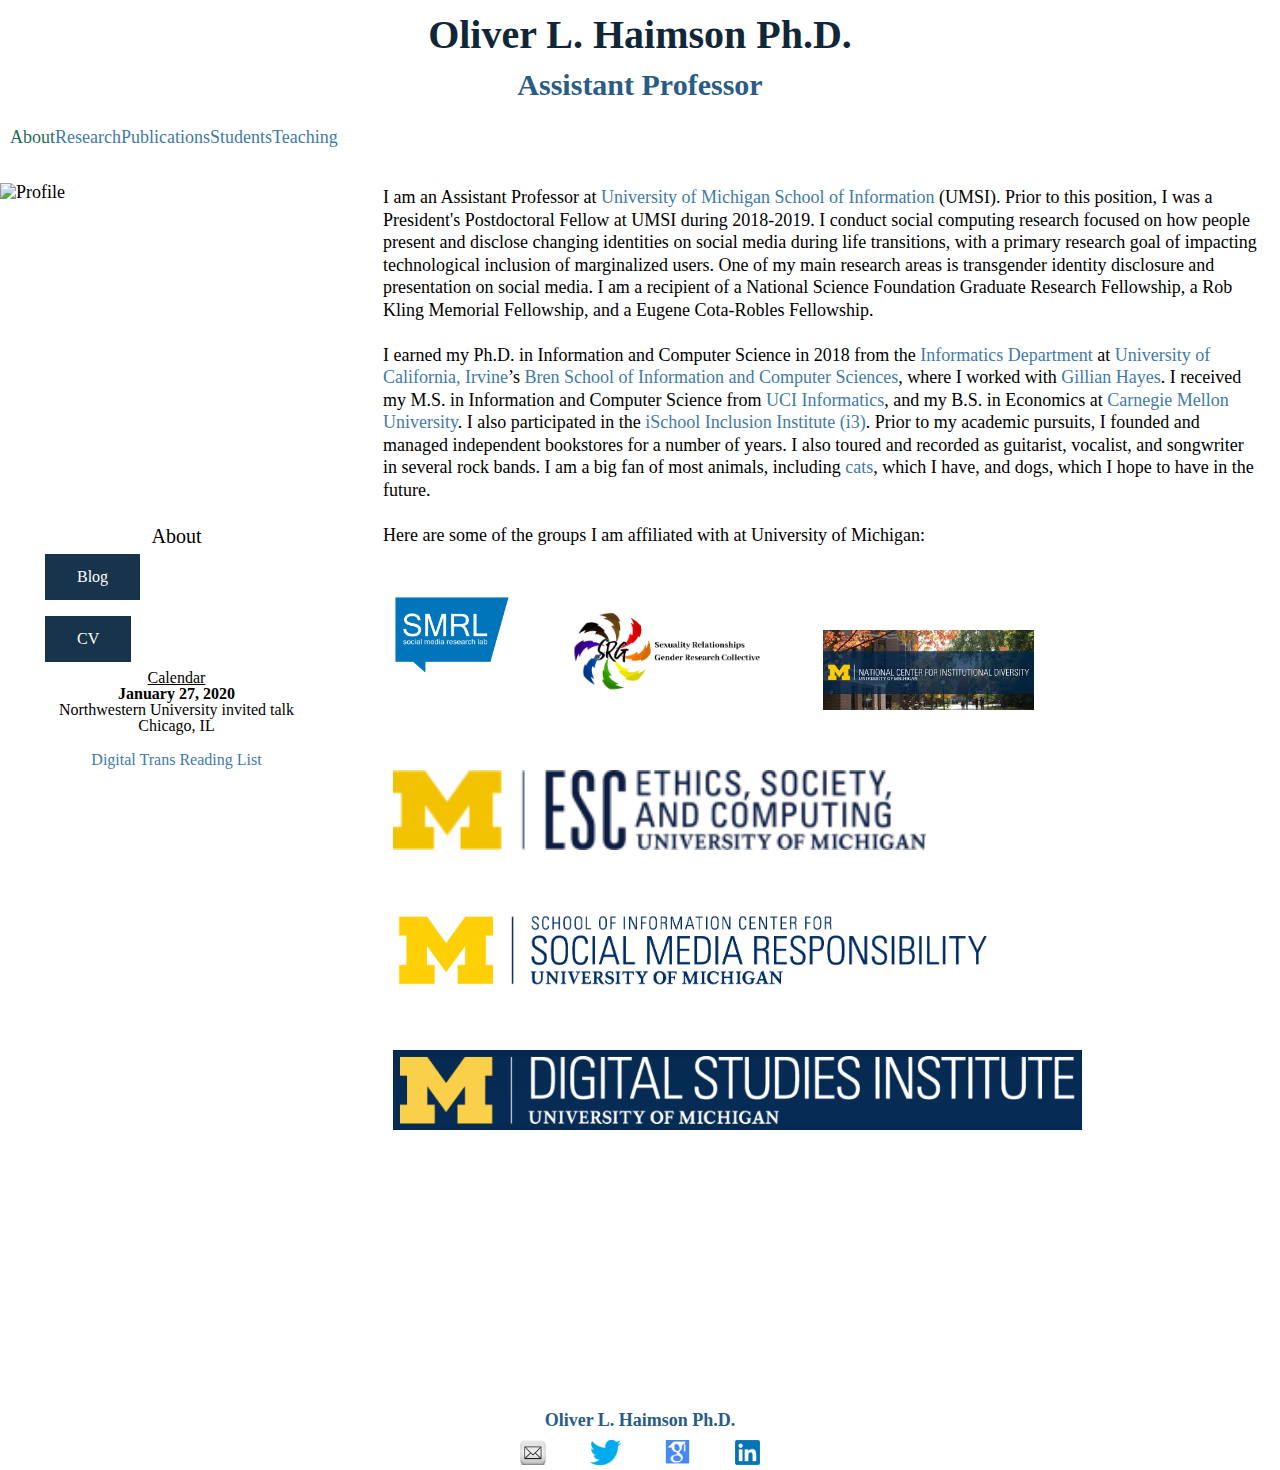
==== index.html @ 3ecc1a25 "chnages to desktop nav" ====
<!DOCTYPE html>
<html lang="en" dir="ltr">
  <head>
  <script>
  </script>
    <meta charset="utf-8">
    <meta name="viewport" content="width=device-width, initial-scale=1.0">
    <link rel="stylesheet" type="text/css" href="css/html5reset.css">
    <link rel="stylesheet" type="text/css" href="css/style.css">
    <title>Oliver L. Haimson Ph.D.</title>
  </head>

  <body>
    <div class="skip"><a href="#main">Skip to Main Content</a></div>
    <div class="header">
        <h1>Oliver L. Haimson Ph.D.</h1>
        <h2>Assistant Professor</h2>
        <img href = "images/umsi.jpg">
    </div>
    <div class="desktop_nav">
        <ul>
          <li><a href="index.html" class="current">About</a></li>
          <li><a href="research.html">Research</a></li>
          <li><a href="publications.html">Publications</a></li>
          <li><a href="students.html">Students</a></li>
          <li><a href="teaching.html">Teaching</a></li>
        </ul>
      </nav>
    </div>

    <div class="mobile_nav">
        <span id="opennav" onclick="openNav()">Menu &#9776;</span>
      <nav id= "navbar">
          <a href="javascript:void(0)" class="closebtn" onclick="closeNav()">Close &times;</a>

        <ul>
          <li><a href="index.html" class="current">About</a></li>
          <li><a href="research.html">Research</a></li>
          <li><a href="publications.html">Publications</a></li>
          <li><a href="students.html">Students</a></li>
          <li><a href="teaching.html">Teaching</a></li>
        </ul>
      </nav>
    </div>

    <script>
      var isMobile = {
        Android: function() {
        return navigator.userAgent.match(/Android/i);
        },
        BlackBerry: function() {
            return navigator.userAgent.match(/BlackBerry/i);
        },
        iOS: function() {
            return navigator.userAgent.match(/iPhone|iPad|iPod/i);
        },
        Opera: function() {
            return navigator.userAgent.match(/Opera Mini/i);
        },
        Windows: function() {
            return navigator.userAgent.match(/IEMobile/i);
        },
        any: function() {
            return (isMobile.Android() || isMobile.BlackBerry() || isMobile.iOS() || isMobile.Opera() || isMobile.Windows());
        }
        };

      function openNav(){
        if (isMobile.any()){
          console.log("is working");
        
          console.log("opened navigation bar");
          document.querySelector("#navbar").style.width = "100%";
        }

        else{
          document.querySelector("#navbar").style.width = "30%";
        }
      }

      function closeNav(){
        console.log("closed navigation bar");
        document.querySelector("#navbar").style.width = "0";
      }
      
    </script>


    <main>
    <div class="container">
    <div class="row1">
        <img src="images/profile.jpg" alt="Profile" height="300px"> <br>
        <p class="title">About</p>
        <a href="https://medium.com/@haimson" class ="button" target="_blank">Blog</a>
        <a href="images/HaimsonCV.pdf" class ="button" target="_blank">CV</a>
        
        <p class="calendar"><u>Calendar</u> <br> 
            <!-- <iframe src="https://www.brownbearsw.com/cal/oliverhaimson/subscribe/oliverhaimson.ics"></iframe> -->
            <strong>January 27, 2020 </strong><br>
            Northwestern University invited talk <br>
            Chicago, IL</p> <br>
        <p class ="reading_list">
          <a href="http://oliverhaimson.com/digitaltrans.html" target="_blank">Digital Trans Reading List</a>
        </p>
    </div>
    <div class="row2">
        <br>
        <p class="intro">I am an Assistant Professor at <a href="https://www.umich.edu/" target="_blank">University of Michigan</a>  <a href="https://www.si.umich.edu/" target="_blank">School of Information</a> 
          (UMSI). Prior to this position, I was a President's Postdoctoral Fellow at UMSI during 2018-2019. I conduct social computing research focused on how people present and disclose changing 
          identities on social media during life transitions, with a primary research goal of impacting technological inclusion of marginalized users. One of my main research areas is transgender 
          identity disclosure and presentation on social media. I am a recipient of a National Science Foundation Graduate Research Fellowship, a Rob Kling Memorial Fellowship, and a Eugene Cota-Robles Fellowship.
        <br>
        <br>
        I earned my Ph.D. in Information and Computer Science in 2018 from the <a href="http://www.informatics.uci.edu" target="_blank">
        Informatics Department</a> at <a href="http://www.uci.edu" target="_blank">
        University of California, Irvine</a>’s <a href="http://www.ics.uci.edu" target="_blank">
        Bren School of Information and Computer Sciences</a>, where I worked with <a href="http://www.gillianhayes.com" target="_blank">
        Gillian Hayes</a>. I received my M.S. in Information and Computer Science from <a href="http://www.informatics.uci.edu" target="_blank">UCI Informatics</a>, and my B.S. in Economics at <a href="http://www.cmu.edu" target="_blank">Carnegie 
        Mellon University</a>. I also participated in the <a href="http://www.ischool-inclusion.org" target="_blank">
        iSchool Inclusion Institute (i3)</a>. Prior to my academic pursuits, I founded and managed independent bookstores for a number of years. I also toured and recorded as 
        guitarist, vocalist, and songwriter in several rock bands. I am a big fan of most animals, including <a href="images/cat.jpg" target="_blank">cats</a>, which I have, and dogs, 
        which I hope to have in the future.
        <br>
        <br>
        Here are some of the groups I am affiliated with at University of Michigan:</p> 
        <br>
        <div class = "logos">
          <a href="http://socialmedia.si.umich.edu/" target="_blank"><img src="images/SMRL.jpg" alt="Social Media Research Lab" height="100px"></a> <br>
          <a href="https://srgcollective.com/" target="_blank"><img src="images/SRG.jpg" alt="Sexuality Relationships Gender Research Collective" height="100px"></a> <br>
          <a href="https://lsa.umich.edu/ncid/engagement-opportunities/diversity-scholars-network.html" target="_blank"><img src="images/NCID.jpg" alt="National Center of Institutional Diversity" height="90px" width="80%"></a> <br>
          <a href="http://esc.umich.edu/" target="_blank"><img src="images/ESC.jpg" alt="Ethics, Society, and Computing" height="50px"></a> <br>
          <a href="https://csmr.umich.edu/" target="_blank"><img src="images/SMR.jpg" alt="Social Media Responsibility" height="50px" width="90%"></a> <br>
          <a href="https://lsa.umich.edu/digitalstudies" target="_blank"><img src="images/dsi.jpg" alt="Digital Studies Institute" height="50px" width="90%"></a> <br>
        </div>
    </div>
    </div>
    </main>
    <footer>
      <h3> <br> Oliver L. Haimson Ph.D. <br>
          <a href="mailto:haimson@umich.edu" target="_blank"><img src="images/email.jpg" alt="Email" height="25px"></a>
          <a href="https://twitter.com/oliverhaimson" target="_blank"><img src="images/twitter.jpg" alt="Twitter" height="25px"></a>
          <a href="https://scholar.google.com/citations?user=-5n02zEAAAAJ&hl=en&oi=ao" target="_blank"><img src="images/scholar.jpg" alt="Google Scholar" height="25px"></a>
          <a href="https://www.linkedin.com/in/oliver-haimson-6ab15947/" target="_blank"><img src="images/linkedin.jpg" alt="Linkedin" height="25px"></a>
    </h3>
    </footer>
  </body>
</html>
---- css/style.css ----
html {
    scroll-behavior: smooth;
}

body{
    font-family: "Times New Roman", sans-serif;
    font-size: 18px;
    color: black;
    margin: auto;
}

.skip a{
  background: white;
  left: 0;
  padding: 6px;
  position: absolute; 
  top: -40px;     
  -webkit-transition: top 1s ease-out;
  transition: top 1s ease-out;
  z-index: 1;
}

a{
  color: #417aa9;
  text-decoration: none;
}

.skip a:focus{
  top:0;
}

a:focus{
  border: 2px solid black;
}

.current{
  color: #1e6a5b;
}

p{
    text-align: left;
    font-size: 16px;
    margin: auto 20px;
}

h1{
    text-align: center;
    font-size: 40px;
    margin-top: 15px;
    margin-bottom: 15px;
    color: #112738;
}

h2{
    text-align: center;
    font-size: 30px;
    color: #295c87;
}

/* hidden navigation bar on mobile */
/*used link as example https://www.w3schools.com/howto/howto_js_sidenav.asp */
nav{
    text-align: center;
    font-size: 24px;
    height: 100%;
    width: 0;
    position: absolute;
    z-index: 1;
    background-color:#f0f5f9;
    overflow-x: hidden;
    transition: 0.5s;
    padding-top: 60px;
}

nav a{
  text-decoration: none;
  font-size: 20px;
  color: #2fa68e;
  display: block;
  transition: 0.3s;
}

nav a:hover{
  color: rgb(83, 170, 83);
}

.closebtn{
  position: absolute;
  top:0;
  right: 25px;
  font-size: 36px;
  margin-left: 50px;
  font-size: 18px;
}

#opennav{
  font-size: 30px;
  cursor: pointer;
  display:block;
  margin: auto 50px auto 140px;
  font-size: 24px;
}

.desktop_nav{
  display:none;
}

nav a:hover{
  text-decoration: underline; 
}

a:focus{
  border: 2px solid black;
}

.row1 img{
    display: block;
    margin: 15px auto;
}

.title{
    font-size: 20px;
    text-align: center;
    padding-top: 10px;
}

/* buttons for blog and resume */
.button{
  background-color: #17344c;
  border: none;
  color: white;
  padding: 15px 32px;
  text-align: center;
  text-decoration: none;
  display: inline-block;
  font-size: 16px;
  margin: 8px 45px;
  cursor: pointer;
}

.calendar{
  text-align: center;
}

.reading_list{
  text-align: center;
}

.row2 img{
  display:block;
  margin: 15px auto;

}

h3{
    font-size: 18px;
    text-align: center;
}

h3 img {
  display: inline;
  margin: 20px 20px 0 20px;
}

/* research pages styling */
.row2_research img{
  display:block;
  margin: auto;
  padding-bottom: 15px;
  padding-top: 10px;
}

.lt_pub img{
  display:block;
  margin: auto;
  padding-top: 10px;
}

.row2 #text{
  margin: auto 25px;
}

/*publication page w/ collapsible menus */
.collapsible {
  background-color: #112738;
  color: white;
  cursor: pointer;
  padding: 18px;
  width: 100%;
  border: none;
  text-align: left;
  outline: none;
  font-size: 15px;
}

.active, .collapsible:hover {
  background-color: #295c87;
}

.js_pubs {
  padding: 0 18px;
  display: none;
  overflow: hidden;
  background-color: #f1f1f1;
}

/* students page styling */
ol li{
  margin-left: 60px;
  font-size: 16px;
}

.phD_studs img, .masters_students img, .undergrad img{
  display: block;
  margin: auto;
}

.phD_studs h3, .masters_students h3, .undergrad h3{
  font-size: 20px;
  text-transform: uppercase;
  color: #081e19;
  text-decoration: underline;
}

.phD_studs h4, .masters_students h4, .undergrad h4{
  font-size: 20px;
  color: #081e19;

}

.phD_studs h5, .masters_students h5, .undergrad h5{
  font-size: 18px;
  color: #2b9882;
}

.phD_studs h6, .masters_students h6, .undergrad h6{
  font-size: 15px;
  color: #33554e;
}

.phD_studs, .masters_students, .undergrad{
  text-align: center;
}

.phD_studs p, .masters_students p, .undergrad p{
  font-size: 14px;
  display:block;
  margin: auto 80px;
  color: #2b9882;

}

footer{
  margin-top: 15px;
  color:#295c87;
  /* background-color: #2fa68e; */
}


@media only screen and (min-width: 800px){
  .container{
    display: grid;
    grid-template-columns: 50px auto 500px auto 100px;
    grid-template-rows: 70px auto auto auto auto 100px;
    grid-gap: 10px;
  }

  .flex {
    display: flex;
    flex-direction: column;
    justify-content: left;
  }

  .research-publication {
    margin: 20px !important;
  }

  .intro {
    font-size: 18px;
    line-height: 1.25;
  }

  main {
    margin-bottom: 100px;
  }

  footer{
    position: initial;
    bottom: 0px;
    width: 100%;
    /* background-color: #291940; */
    height: 50px;
    padding-top: 20px;
    line-height: 0;
  }

  .mobile_nav{
    display:none;
  }

  .desktop_nav{
    display:flex;
    flex-direction:row;  
  }

  .desktop_nav ul{
    top: 0;
    display: flex;
    flex-direction: row;
    padding: 10px;
    justify-content: center;
    align-content: center;
    /* background-color: red; */
    height: 30px;
    list-style-type: none;

  }
  
  .desktop_nav li{
    text-decoration: none;
  }
  nav a{
    padding: 5px 20px;
    margin: 10px;
  }

  nav a:hover{
    color: purple;
    text-decoration: none;
    -webkit-transition: 0.3s -webkit-filter linear;
  }

  nav{
    text-align: center;
    font-size: 24px;
    height: 100%;
    width: 0;
    position: absolute;
    z-index: 900;
    background-color:#f0f5f9;
    padding-top: 60px;
  }

  #navbar{
    height: 100%;
    position: absolute;
    width: 300px;
  }

  .row1 {
    grid-column: 1 / 3;
    grid-row: 1 / 3;
  }

  .logos img {
    padding: 15px 30px;
    float: left;
    height: 80px;
    width: auto;
  }

  .row2 {
    grid-column: 3 / -1;
    grid-row: 1 / 3;
  }

  .row2 a{
    align-items: center;
  }

  .row1_research{
    grid-column: 1 / -1;
    grid-row: 1 / 2;
    justify-self: center;
    align-self: center;
    color: red;
  }

  .row2_research{
    grid-column: 1 / -1;
    grid-row: 2 / 3;
    justify-self: center;
  }

  .row2_research img{
    padding: 20px;
  }

  .row1_research li{
    list-style-type: none;
  }

  .student_intro{
    grid-column: 1 / -1;
    grid-row: 2 / 3;
  }

  .phD_studs{
    grid-column: 1 / -1;
    grid-row: 3 / 4;
    justify-items: stretch;
  }

  .masters_students{
    grid-column: 1 / -1;
    grid-row: 4 / 5;
  }

  .undergrad{
    grid-column: 1 / -1;
    grid-row: 5 / 6;
  }

  .lt_pub{
    margin-bottom: 25px;
    grid-column: 3 / -1;
    grid-row: 1 / -1;
  }

  .lt_pub #text{
    float: right;
    padding: 0 15px 25px 15px;
  }

  .lt_pub img{
    float: left;
    padding: 5px;
    margin-right:10px; 
    margin-top:4px;
  }
}

@media screen and (prefers-reduced-motion: reduce){
  html{
      scroll-behavior: auto; 
      animation: none;
  }

  .skip a{
    background: white;
    left: 0;
    padding: 6px;
    position: absolute;
    top: -40px;
    -webkit-transition: initial;
    transition: initial;
    z-index: 1;
  }

  .skip a:focus{
    top:0;
  }

  .student { 
    display: flex !important;
    flex-direction: row !important;
  }

  .student-info {
    display:flex;
    flex-direction: column;
    margin: 10px;
  }
}
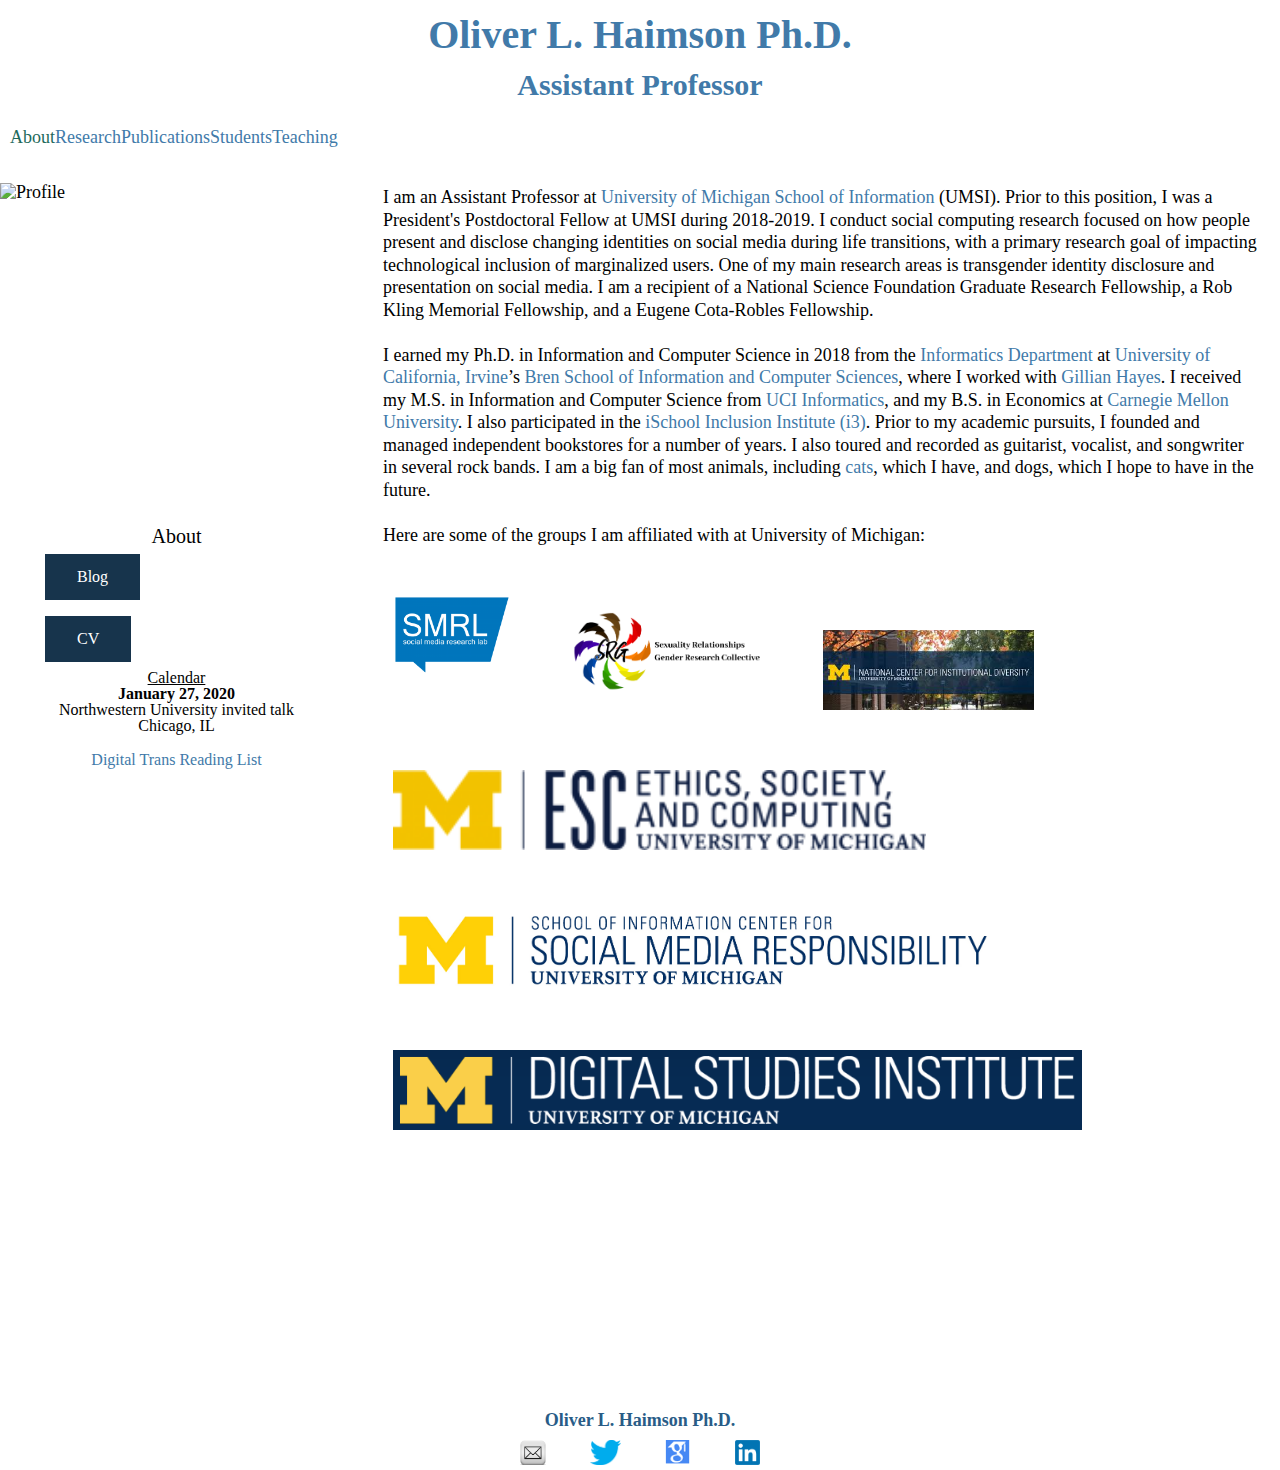
==== commit 278dfcb2: "Add files via upload" ====
--- a/index.html
+++ b/index.html
@@ -13,8 +13,8 @@
   <body>
     <div class="skip"><a href="#main">Skip to Main Content</a></div>
     <div class="header">
-        <h1>Oliver L. Haimson Ph.D.</h1>
-        <h2>Assistant Professor</h2>
+        <h1><a href="index.html" class="titlename">Oliver L. Haimson Ph.D.</a></h1>
+        <h2><a href="index.html">Assistant Professor</a></h2>
         <img href = "images/umsi.jpg">
     </div>
     <div class="desktop_nav">
--- a/css/style.css
+++ b/css/style.css
@@ -383,6 +383,7 @@
   }
 
   .row2_research img{
+    display: inline;
     padding: 20px;
   }
 
@@ -396,11 +397,20 @@
   }
 
   .phD_studs{
-    grid-column: 1 / -1;
+    grid-column: 1/-1;
     grid-row: 3 / 4;
-    justify-items: stretch;
-  }
-
+  }
+
+  .student { 
+    display: flex !important;
+    flex-direction: row !important;
+  }
+
+  .student-info {
+    display:flex;
+    flex-direction: column;
+    margin: 10px;
+  }
   .masters_students{
     grid-column: 1 / -1;
     grid-row: 4 / 5;
@@ -451,14 +461,4 @@
     top:0;
   }
 
-  .student { 
-    display: flex !important;
-    flex-direction: row !important;
-  }
-
-  .student-info {
-    display:flex;
-    flex-direction: column;
-    margin: 10px;
-  }
-}
+}
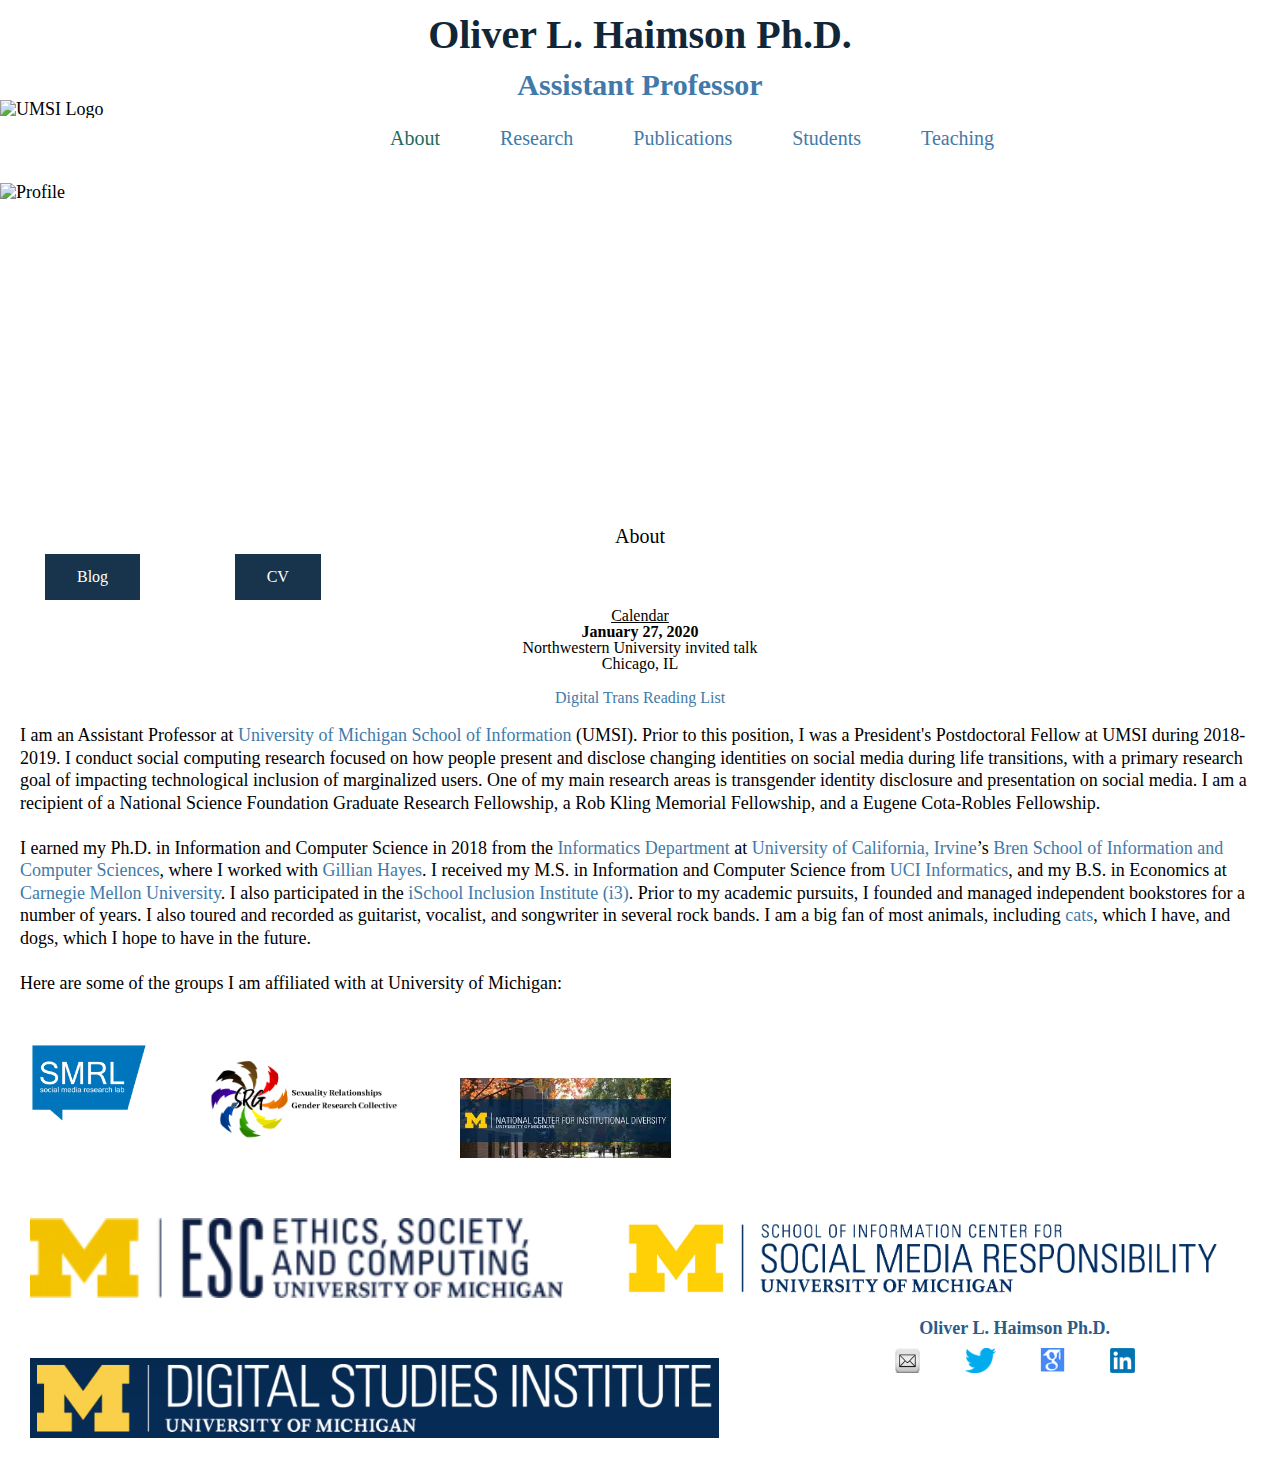
==== commit 49bfcc86: "Add files via upload" ====
--- a/index.html
+++ b/index.html
@@ -15,7 +15,7 @@
     <div class="header">
         <h1><a href="index.html" class="titlename">Oliver L. Haimson Ph.D.</a></h1>
         <h2><a href="index.html">Assistant Professor</a></h2>
-        <img href = "images/umsi.jpg">
+        <img href = "images/umsi.jpg" alt="UMSI Logo">
     </div>
     <div class="desktop_nav">
         <ul>
@@ -25,7 +25,6 @@
           <li><a href="students.html">Students</a></li>
           <li><a href="teaching.html">Teaching</a></li>
         </ul>
-      </nav>
     </div>
 
     <div class="mobile_nav">
--- a/css/style.css
+++ b/css/style.css
@@ -1,263 +1,244 @@
 html {
-    scroll-behavior: smooth;
+  scroll-behavior: smooth;
 }
 
 body{
-    font-family: "Times New Roman", sans-serif;
-    font-size: 18px;
-    color: black;
-    margin: auto;
+  font-family: "Times New Roman", sans-serif;
+  font-size: 18px;
+  color: black;
+  margin: auto;
 }
 
 .skip a{
-  background: white;
-  left: 0;
-  padding: 6px;
-  position: absolute; 
-  top: -40px;     
-  -webkit-transition: top 1s ease-out;
-  transition: top 1s ease-out;
-  z-index: 1;
+background: white;
+left: 0;
+padding: 6px;
+position: absolute; 
+top: -40px;     
+-webkit-transition: top 1s ease-out;
+transition: top 1s ease-out;
+z-index: 1;
 }
 
 a{
-  color: #417aa9;
-  text-decoration: none;
+color: #417aa9;
+text-decoration: none;
 }
 
 .skip a:focus{
-  top:0;
+top:0;
 }
 
 a:focus{
-  border: 2px solid black;
+border: 2px solid black;
 }
 
 .current{
-  color: #1e6a5b;
+color: #1e6a5b;
 }
 
 p{
-    text-align: left;
-    font-size: 16px;
-    margin: auto 20px;
+  text-align: left;
+  font-size: 16px;
+  margin: auto 20px;
 }
 
 h1{
-    text-align: center;
-    font-size: 40px;
-    margin-top: 15px;
-    margin-bottom: 15px;
-    color: #112738;
+  text-align: center;
+  font-size: 40px;
+  margin-top: 15px;
+  margin-bottom: 15px;
+  color: #112738;
 }
 
 h2{
-    text-align: center;
-    font-size: 30px;
-    color: #295c87;
+  text-align: center;
+  font-size: 30px;
+  color: #295c87;
 }
 
 /* hidden navigation bar on mobile */
 /*used link as example https://www.w3schools.com/howto/howto_js_sidenav.asp */
 nav{
-    text-align: center;
-    font-size: 24px;
-    height: 100%;
-    width: 0;
-    position: absolute;
-    z-index: 1;
-    background-color:#f0f5f9;
-    overflow-x: hidden;
-    transition: 0.5s;
-    padding-top: 60px;
+  text-align: center;
+  font-size: 24px;
+  height: 100%;
+  width: 0;
+  position: absolute;
+  z-index: 1;
+  background-color:#f0f5f9;
+  overflow-x: hidden;
+  transition: 0.5s;
+  padding-top: 60px;
 }
 
 nav a{
-  text-decoration: none;
+text-decoration: none;
+font-size: 20px;
+color: #2fa68e;
+display: block;
+transition: 0.3s;
+}
+
+nav a:hover{
+color: rgb(83, 170, 83);
+}
+
+.closebtn{
+position: absolute;
+top:0;
+right: 25px;
+font-size: 36px;
+margin-left: 50px;
+font-size: 18px;
+}
+
+#opennav{
+font-size: 30px;
+cursor: pointer;
+display:block;
+margin: auto 50px auto 140px;
+font-size: 24px;
+}
+
+.desktop_nav{
+display:none;
+}
+
+nav a:hover{
+text-decoration: underline; 
+}
+
+a:focus{
+border: 2px solid black;
+}
+
+.row1 img{
+  display: block;
+  margin: 15px auto;
+}
+
+.title{
   font-size: 20px;
-  color: #2fa68e;
-  display: block;
-  transition: 0.3s;
-}
-
-nav a:hover{
-  color: rgb(83, 170, 83);
-}
-
-.closebtn{
-  position: absolute;
-  top:0;
-  right: 25px;
-  font-size: 36px;
-  margin-left: 50px;
-  font-size: 18px;
-}
-
-#opennav{
-  font-size: 30px;
-  cursor: pointer;
-  display:block;
-  margin: auto 50px auto 140px;
-  font-size: 24px;
-}
-
-.desktop_nav{
-  display:none;
-}
-
-nav a:hover{
-  text-decoration: underline; 
-}
-
-a:focus{
-  border: 2px solid black;
-}
-
-.row1 img{
-    display: block;
-    margin: 15px auto;
-}
-
-.title{
-    font-size: 20px;
-    text-align: center;
-    padding-top: 10px;
+  text-align: center;
+  padding-top: 10px;
+}
+
+.titlename{
+color: #112738;
 }
 
 /* buttons for blog and resume */
 .button{
-  background-color: #17344c;
-  border: none;
-  color: white;
-  padding: 15px 32px;
+background-color: #17344c;
+border: none;
+color: white;
+padding: 15px 32px;
+text-align: center;
+text-decoration: none;
+display: inline-block;
+font-size: 16px;
+margin: 8px 45px;
+cursor: pointer;
+}
+
+.calendar{
+text-align: center;
+}
+
+.reading_list{
+text-align: center;
+}
+
+.row2 img{
+display:block;
+margin: 15px auto;
+
+}
+
+h3{
+  font-size: 18px;
   text-align: center;
-  text-decoration: none;
-  display: inline-block;
-  font-size: 16px;
-  margin: 8px 45px;
-  cursor: pointer;
-}
-
-.calendar{
-  text-align: center;
-}
-
-.reading_list{
-  text-align: center;
-}
-
-.row2 img{
-  display:block;
-  margin: 15px auto;
-
-}
-
-h3{
-    font-size: 18px;
-    text-align: center;
 }
 
 h3 img {
-  display: inline;
-  margin: 20px 20px 0 20px;
+display: inline;
+margin: 20px 20px 0 20px;
 }
 
 /* research pages styling */
 .row2_research img{
-  display:block;
-  margin: auto;
-  padding-bottom: 15px;
-  padding-top: 10px;
+display:block;
+margin: auto;
+padding-bottom: 15px;
+padding-top: 10px;
 }
 
 .lt_pub img{
-  display:block;
-  margin: auto;
-  padding-top: 10px;
+display:block;
+margin: auto;
+padding-top: 10px;
 }
 
 .row2 #text{
-  margin: auto 25px;
-}
-
-/*publication page w/ collapsible menus */
-.collapsible {
-  background-color: #112738;
-  color: white;
-  cursor: pointer;
-  padding: 18px;
-  width: 100%;
-  border: none;
-  text-align: left;
-  outline: none;
-  font-size: 15px;
-}
-
-.active, .collapsible:hover {
-  background-color: #295c87;
-}
-
-.js_pubs {
-  padding: 0 18px;
-  display: none;
-  overflow: hidden;
-  background-color: #f1f1f1;
+margin: auto 25px;
 }
 
 /* students page styling */
 ol li{
-  margin-left: 60px;
-  font-size: 16px;
+margin-left: 60px;
+font-size: 16px;
 }
 
 .phD_studs img, .masters_students img, .undergrad img{
-  display: block;
-  margin: auto;
+display: block;
+margin: auto;
 }
 
 .phD_studs h3, .masters_students h3, .undergrad h3{
-  font-size: 20px;
-  text-transform: uppercase;
-  color: #081e19;
-  text-decoration: underline;
+font-size: 20px;
+text-transform: uppercase;
+color: #081e19;
+text-decoration: underline;
 }
 
 .phD_studs h4, .masters_students h4, .undergrad h4{
-  font-size: 20px;
-  color: #081e19;
+font-size: 20px;
+color: #081e19;
 
 }
 
 .phD_studs h5, .masters_students h5, .undergrad h5{
-  font-size: 18px;
-  color: #2b9882;
+font-size: 18px;
+color: #2b9882;
 }
 
 .phD_studs h6, .masters_students h6, .undergrad h6{
-  font-size: 15px;
-  color: #33554e;
+font-size: 15px;
+color: #33554e;
 }
 
 .phD_studs, .masters_students, .undergrad{
-  text-align: center;
+text-align: center;
 }
 
 .phD_studs p, .masters_students p, .undergrad p{
-  font-size: 14px;
-  display:block;
-  margin: auto 80px;
-  color: #2b9882;
+font-size: 14px;
+display:block;
+margin: auto 80px;
+color: #2b9882;
 
 }
 
 footer{
-  margin-top: 15px;
-  color:#295c87;
-  /* background-color: #2fa68e; */
+margin-top: 15px;
+color:#295c87;
+/* background-color: #2fa68e; */
 }
 
 
 @media only screen and (min-width: 800px){
+<<<<<<< HEAD
   .container{
     display: grid;
     grid-template-columns: 50px auto 500px auto 100px;
@@ -411,6 +392,11 @@
     flex-direction: column;
     margin: 10px;
   }
+
+  .student-info p{
+    align-self: center;
+  }
+
   .masters_students{
     grid-column: 1 / -1;
     grid-row: 4 / 5;
@@ -438,27 +424,204 @@
     margin-right:10px; 
     margin-top:4px;
   }
+=======
+.container{
+  display: grid;
+  grid-template-columns: 50px auto 500px auto 100px;
+  grid-template-rows: 70px auto auto auto auto 100px;
+  grid-gap: 10px;
+}
+
+.flex {
+  display: flex;
+  flex-direction: column;
+  justify-content: left;
+}
+
+.research-publication {
+  margin: 20px !important;
+}
+
+.intro {
+  font-size: 18px;
+  line-height: 1.25;
+}
+
+main {
+  margin-bottom: 100px;
+}
+
+footer{
+  position: initial;
+  bottom: 0px;
+  width: 100%;
+  height: 50px;
+  padding-top: 20px;
+  line-height: 0;
+}
+
+.mobile_nav{
+  display:none;
+}
+
+.desktop_nav{
+  display:flex;
+  flex-direction:row;  
+  text-align: center;
+  width: 0;
+  position: initial;
+  z-index: 900;
+  background-color:#f0f5f9;
+  font-size: 20px;
+}
+
+.desktop_nav ul{
+  top: 0;
+  display: flex;
+  flex-direction: row;
+  padding: 10px;
+  justify-content: center;
+  align-content: center;
+  height: 30px;
+  list-style-type: none;
+  margin: auto 350px;
+}
+
+.desktop_nav li{
+  text-decoration: none;
+}
+
+.desktop_nav a{
+  padding: 5px 20px;
+  margin: 10px;
+
+}
+
+nav a:hover{
+  color: purple;
+  text-decoration: none;
+  -webkit-transition: 0.3s -webkit-filter linear;
+}
+
+#navbar{
+  height: 100%;
+  position: absolute;
+  width: 300px;
+}
+
+.row1 {
+  grid-column: 1 / 3;
+  grid-row: 1 / 3;
+}
+
+.logos img {
+  padding: 15px 30px;
+  float: left;
+  height: 80px;
+  width: auto;
+}
+
+.row2 {
+  grid-column: 3 / -1;
+  grid-row: 1 / 3;
+}
+
+.row2 a{
+  align-items: center;
+}
+
+.row1_research{
+  grid-column: 1 / -1;
+  grid-row: 1 / 2;
+  justify-self: center;
+  align-self: center;
+  color: #17344c;
+}
+
+.row2_research{
+  grid-column: 1 / -1;
+  grid-row: 2 / 3;
+  justify-self: center;
+}
+
+.row2_research img{
+  display: inline;
+  padding: 20px;
+}
+
+.row1_research li{
+  list-style-type: none;
+}
+
+.student_intro{
+  grid-column: 1 / -1;
+  grid-row: 2 / 3;
+}
+
+.phD_studs{
+  grid-column: 1/-1;
+  grid-row: 3 / 4;
+}
+
+.student { 
+  display: flex !important;
+  flex-direction: row !important;
+}
+
+.student-info {
+  display:flex;
+  flex-direction: column;
+  margin: 10px;
+}
+.masters_students{
+  grid-column: 1 / -1;
+  grid-row: 4 / 5;
+}
+
+.undergrad{
+  grid-column: 1 / -1;
+  grid-row: 5 / 6;
+}
+
+.lt_pub{
+  margin-bottom: 25px;
+  grid-column: 3 / -1;
+  grid-row: 1 / -1;
+}
+
+.lt_pub #text{
+  float: right;
+  padding: 0 15px 25px 15px;
+}
+
+.lt_pub img{
+  float: left;
+  padding: 5px;
+  margin-right:10px; 
+  margin-top:4px;
+}
+>>>>>>> 4d48f1464c977c2ad186ac7723065026dc6de49f
 }
 
 @media screen and (prefers-reduced-motion: reduce){
-  html{
-      scroll-behavior: auto; 
-      animation: none;
-  }
-
-  .skip a{
-    background: white;
-    left: 0;
-    padding: 6px;
-    position: absolute;
-    top: -40px;
-    -webkit-transition: initial;
-    transition: initial;
-    z-index: 1;
-  }
-
-  .skip a:focus{
-    top:0;
-  }
-
-}
+html{
+    scroll-behavior: auto; 
+    animation: none;
+}
+
+.skip a{
+  background: white;
+  left: 0;
+  padding: 6px;
+  position: absolute;
+  top: -40px;
+  -webkit-transition: initial;
+  transition: initial;
+  z-index: 1;
+}
+
+.skip a:focus{
+  top:0;
+}
+
+}
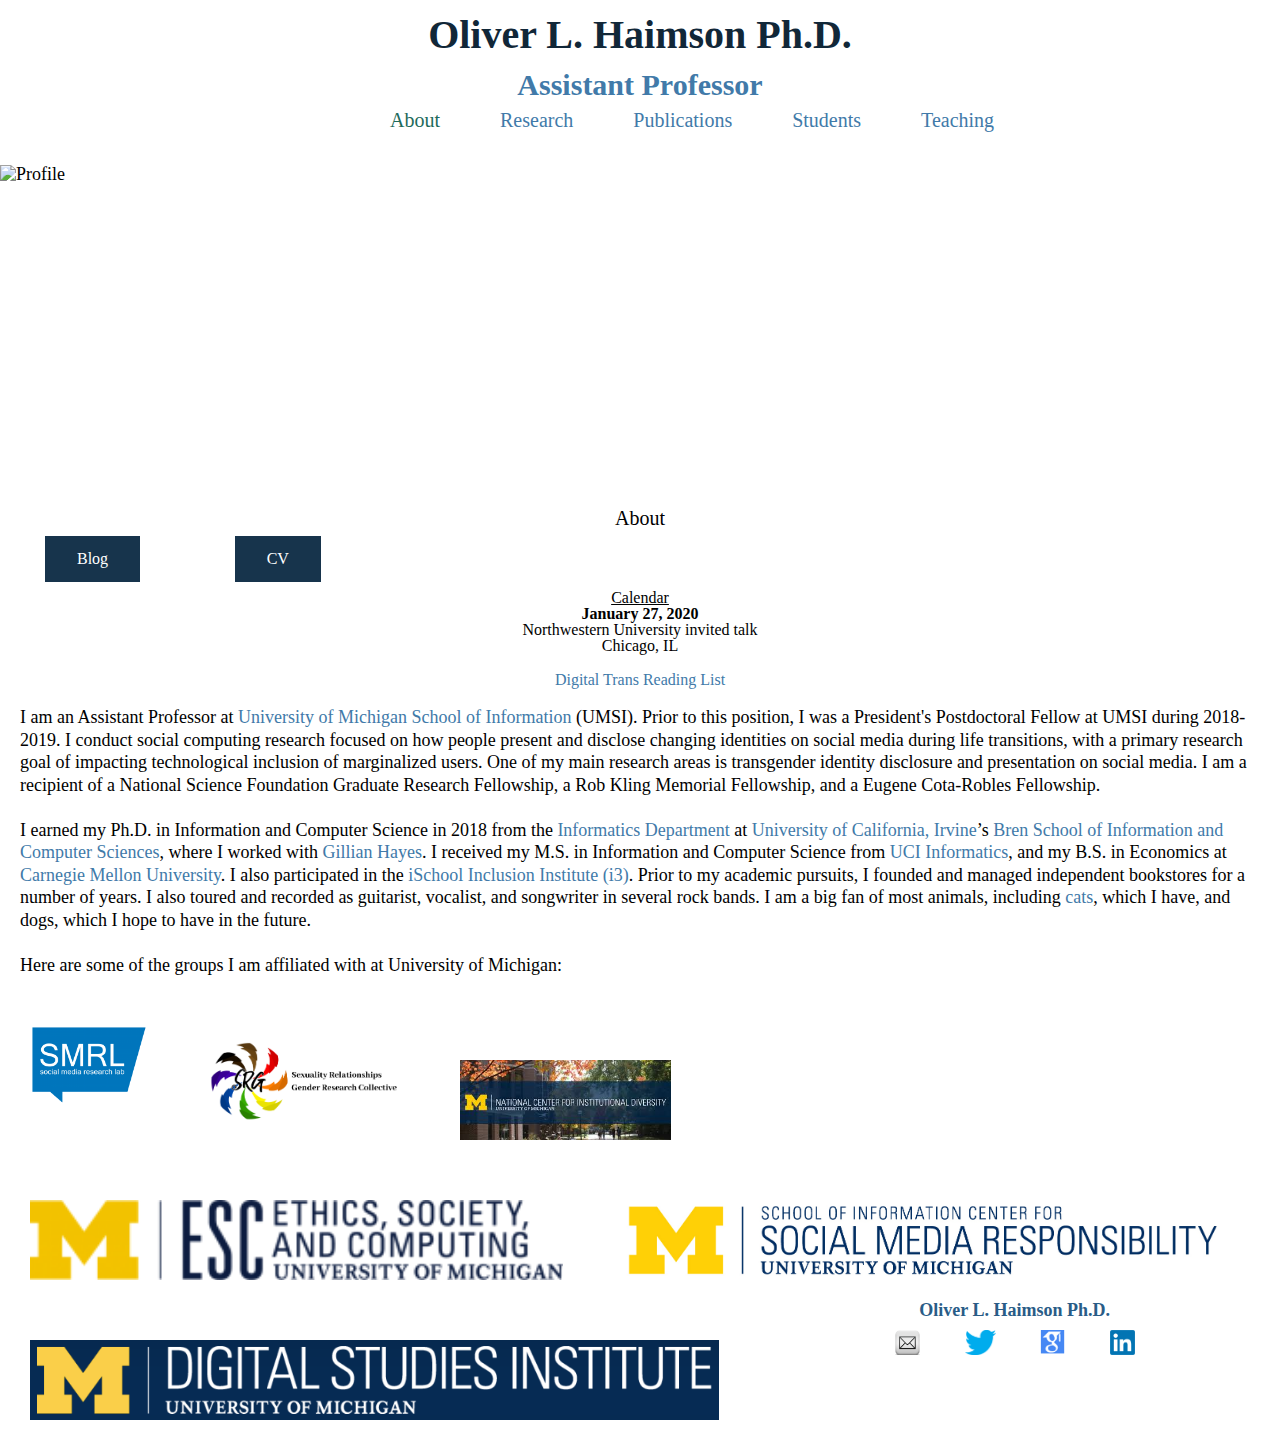
==== commit 5dee12fd: "Add files via upload" ====
--- a/index.html
+++ b/index.html
@@ -15,7 +15,6 @@
     <div class="header">
         <h1><a href="index.html" class="titlename">Oliver L. Haimson Ph.D.</a></h1>
         <h2><a href="index.html">Assistant Professor</a></h2>
-        <img href = "images/umsi.jpg" alt="UMSI Logo">
     </div>
     <div class="desktop_nav">
         <ul>
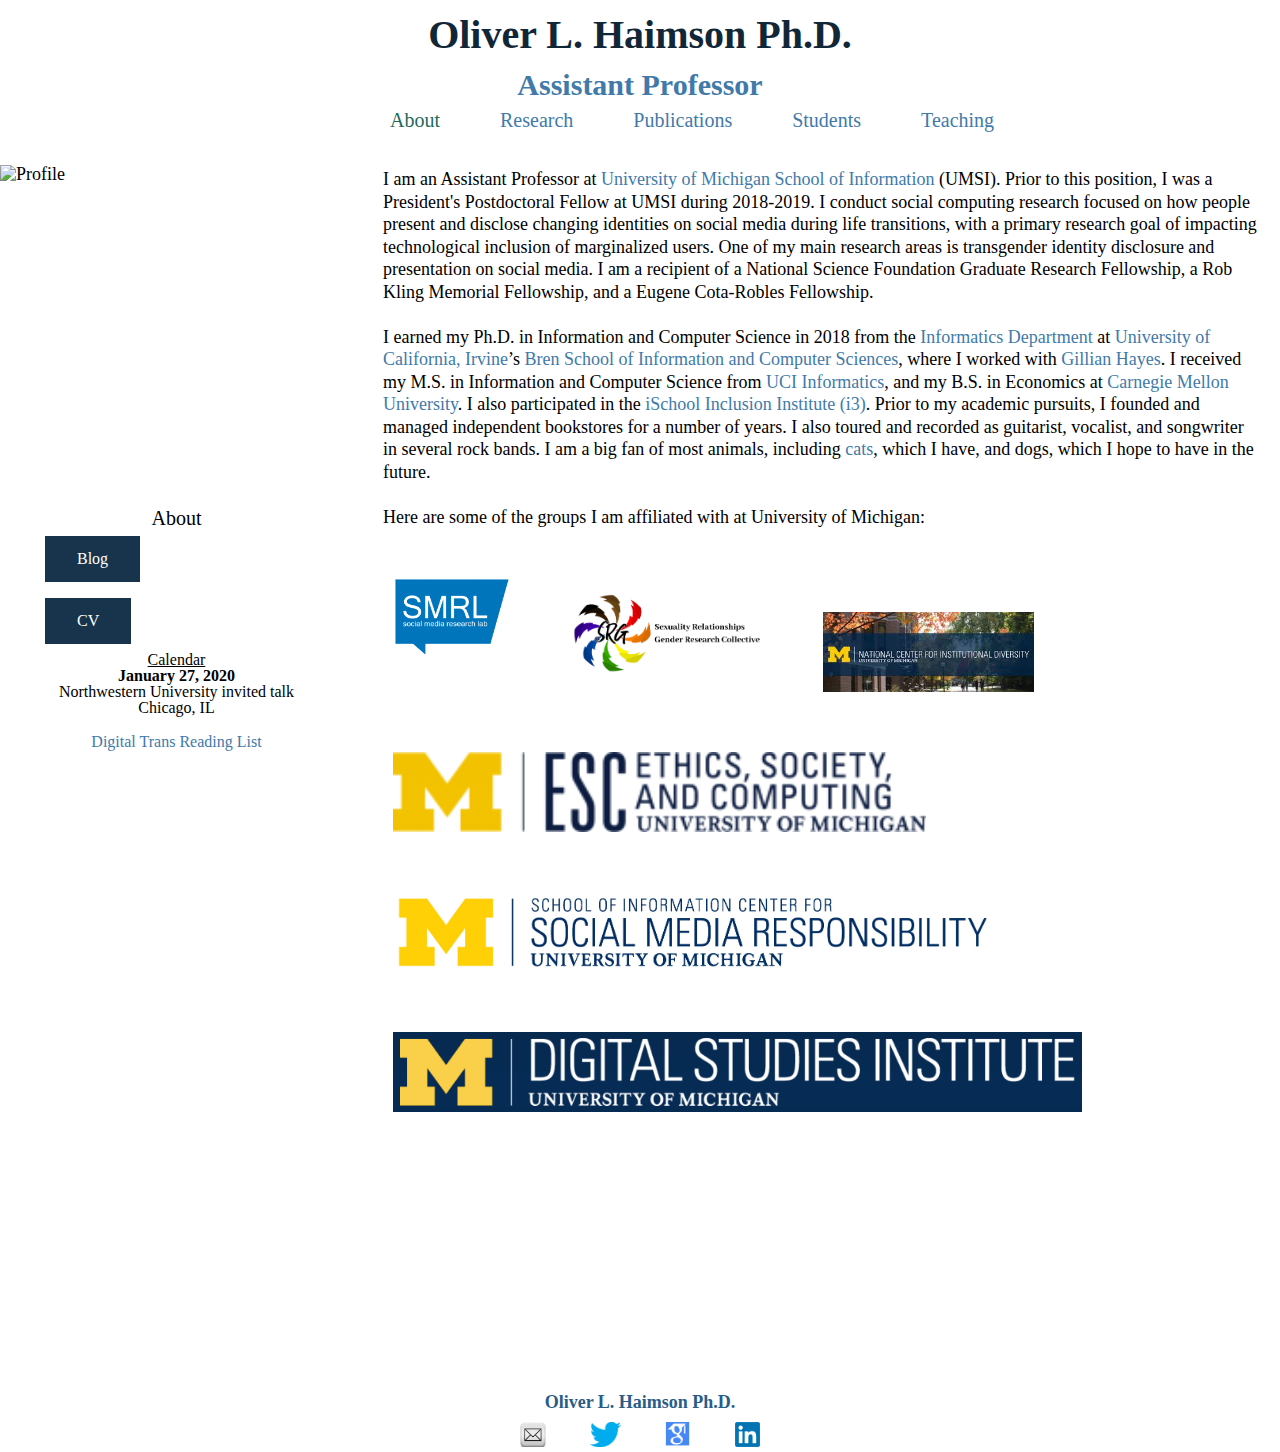
==== commit 8beaff45: "Add files via upload" ====
--- a/index.html
+++ b/index.html
@@ -84,10 +84,10 @@
     </script>
 
 
-    <main>
+    <main id="main">
     <div class="container">
     <div class="row1">
-        <img src="images/profile.jpg" alt="Profile" height="300px"> <br>
+        <img src="images/profile.jpg" alt="Profile" height="300" title="Profit"> <br>
         <p class="title">About</p>
         <a href="https://medium.com/@haimson" class ="button" target="_blank">Blog</a>
         <a href="images/HaimsonCV.pdf" class ="button" target="_blank">CV</a>
@@ -123,22 +123,22 @@
         Here are some of the groups I am affiliated with at University of Michigan:</p> 
         <br>
         <div class = "logos">
-          <a href="http://socialmedia.si.umich.edu/" target="_blank"><img src="images/SMRL.jpg" alt="Social Media Research Lab" height="100px"></a> <br>
-          <a href="https://srgcollective.com/" target="_blank"><img src="images/SRG.jpg" alt="Sexuality Relationships Gender Research Collective" height="100px"></a> <br>
-          <a href="https://lsa.umich.edu/ncid/engagement-opportunities/diversity-scholars-network.html" target="_blank"><img src="images/NCID.jpg" alt="National Center of Institutional Diversity" height="90px" width="80%"></a> <br>
-          <a href="http://esc.umich.edu/" target="_blank"><img src="images/ESC.jpg" alt="Ethics, Society, and Computing" height="50px"></a> <br>
-          <a href="https://csmr.umich.edu/" target="_blank"><img src="images/SMR.jpg" alt="Social Media Responsibility" height="50px" width="90%"></a> <br>
-          <a href="https://lsa.umich.edu/digitalstudies" target="_blank"><img src="images/dsi.jpg" alt="Digital Studies Institute" height="50px" width="90%"></a> <br>
+          <a href="http://socialmedia.si.umich.edu/" target="_blank"><img src="images/SMRL.jpg" alt="Social Media Research Lab" title="Social Media" height="100"></a> <br>
+          <a href="https://srgcollective.com/" target="_blank"><img src="images/SRG.jpg" alt="Sexuality Relationships Gender Research Collective" title="Sexuality" height="100"></a> <br>
+          <a href="https://lsa.umich.edu/ncid/engagement-opportunities/diversity-scholars-network.html" target="_blank"><img src="images/NCID.jpg" alt="National Center of Institutional Diversity" title="NCID" height="90"></a> <br>
+          <a href="http://esc.umich.edu/" target="_blank"><img src="images/ESC.jpg" alt="Ethics, Society, and Computing" title="Ethics" height="50"></a> <br>
+          <a href="https://csmr.umich.edu/" target="_blank"><img src="images/SMR.jpg" alt="Social Media Responsibility" title="Responsibility" height="50"></a> <br>
+          <a href="https://lsa.umich.edu/digitalstudies" target="_blank"><img src="images/dsi.jpg" alt="Digital Studies Institute" title="DSI" height="50"></a> <br>
         </div>
     </div>
     </div>
     </main>
     <footer>
       <h3> <br> Oliver L. Haimson Ph.D. <br>
-          <a href="mailto:haimson@umich.edu" target="_blank"><img src="images/email.jpg" alt="Email" height="25px"></a>
-          <a href="https://twitter.com/oliverhaimson" target="_blank"><img src="images/twitter.jpg" alt="Twitter" height="25px"></a>
-          <a href="https://scholar.google.com/citations?user=-5n02zEAAAAJ&hl=en&oi=ao" target="_blank"><img src="images/scholar.jpg" alt="Google Scholar" height="25px"></a>
-          <a href="https://www.linkedin.com/in/oliver-haimson-6ab15947/" target="_blank"><img src="images/linkedin.jpg" alt="Linkedin" height="25px"></a>
+          <a href="mailto:haimson@umich.edu" target="_blank"><img src="images/email.jpg" alt="Email" height="25"></a>
+          <a href="https://twitter.com/oliverhaimson" target="_blank"><img src="images/twitter.jpg" alt="Twitter" height="25"></a>
+          <a href="https://scholar.google.com/citations?user=-5n02zEAAAAJ&hl=en&oi=ao" target="_blank"><img src="images/scholar.jpg" alt="Google Scholar" height="25"></a>
+          <a href="https://www.linkedin.com/in/oliver-haimson-6ab15947/" target="_blank"><img src="images/linkedin.jpg" alt="Linkedin" height="25"></a>
     </h3>
     </footer>
   </body>
--- a/css/style.css
+++ b/css/style.css
@@ -236,9 +236,12 @@
 /* background-color: #2fa68e; */
 }
 
+#logos img{
+  width: 80%
+}
+
 
 @media only screen and (min-width: 800px){
-<<<<<<< HEAD
   .container{
     display: grid;
     grid-template-columns: 50px auto 500px auto 100px;
@@ -282,6 +285,12 @@
   .desktop_nav{
     display:flex;
     flex-direction:row;  
+    text-align: center;
+    width: 0;
+    position: initial;
+    z-index: 900;
+    background-color:#f0f5f9;
+    font-size: 20px;
   }
 
   .desktop_nav ul{
@@ -291,16 +300,16 @@
     padding: 10px;
     justify-content: center;
     align-content: center;
-    /* background-color: red; */
     height: 30px;
     list-style-type: none;
+    margin: auto 350px;
 
   }
   
   .desktop_nav li{
     text-decoration: none;
   }
-  nav a{
+  .desktop_nav a{
     padding: 5px 20px;
     margin: 10px;
   }
@@ -354,7 +363,7 @@
     grid-row: 1 / 2;
     justify-self: center;
     align-self: center;
-    color: red;
+    color: #17344c;
   }
 
   .row2_research{
@@ -385,12 +394,13 @@
   .student { 
     display: flex !important;
     flex-direction: row !important;
+    margin: 20px;
   }
 
   .student-info {
     display:flex;
     flex-direction: column;
-    margin: 10px;
+    margin: 5px;
   }
 
   .student-info p{
@@ -424,183 +434,6 @@
     margin-right:10px; 
     margin-top:4px;
   }
-=======
-.container{
-  display: grid;
-  grid-template-columns: 50px auto 500px auto 100px;
-  grid-template-rows: 70px auto auto auto auto 100px;
-  grid-gap: 10px;
-}
-
-.flex {
-  display: flex;
-  flex-direction: column;
-  justify-content: left;
-}
-
-.research-publication {
-  margin: 20px !important;
-}
-
-.intro {
-  font-size: 18px;
-  line-height: 1.25;
-}
-
-main {
-  margin-bottom: 100px;
-}
-
-footer{
-  position: initial;
-  bottom: 0px;
-  width: 100%;
-  height: 50px;
-  padding-top: 20px;
-  line-height: 0;
-}
-
-.mobile_nav{
-  display:none;
-}
-
-.desktop_nav{
-  display:flex;
-  flex-direction:row;  
-  text-align: center;
-  width: 0;
-  position: initial;
-  z-index: 900;
-  background-color:#f0f5f9;
-  font-size: 20px;
-}
-
-.desktop_nav ul{
-  top: 0;
-  display: flex;
-  flex-direction: row;
-  padding: 10px;
-  justify-content: center;
-  align-content: center;
-  height: 30px;
-  list-style-type: none;
-  margin: auto 350px;
-}
-
-.desktop_nav li{
-  text-decoration: none;
-}
-
-.desktop_nav a{
-  padding: 5px 20px;
-  margin: 10px;
-
-}
-
-nav a:hover{
-  color: purple;
-  text-decoration: none;
-  -webkit-transition: 0.3s -webkit-filter linear;
-}
-
-#navbar{
-  height: 100%;
-  position: absolute;
-  width: 300px;
-}
-
-.row1 {
-  grid-column: 1 / 3;
-  grid-row: 1 / 3;
-}
-
-.logos img {
-  padding: 15px 30px;
-  float: left;
-  height: 80px;
-  width: auto;
-}
-
-.row2 {
-  grid-column: 3 / -1;
-  grid-row: 1 / 3;
-}
-
-.row2 a{
-  align-items: center;
-}
-
-.row1_research{
-  grid-column: 1 / -1;
-  grid-row: 1 / 2;
-  justify-self: center;
-  align-self: center;
-  color: #17344c;
-}
-
-.row2_research{
-  grid-column: 1 / -1;
-  grid-row: 2 / 3;
-  justify-self: center;
-}
-
-.row2_research img{
-  display: inline;
-  padding: 20px;
-}
-
-.row1_research li{
-  list-style-type: none;
-}
-
-.student_intro{
-  grid-column: 1 / -1;
-  grid-row: 2 / 3;
-}
-
-.phD_studs{
-  grid-column: 1/-1;
-  grid-row: 3 / 4;
-}
-
-.student { 
-  display: flex !important;
-  flex-direction: row !important;
-}
-
-.student-info {
-  display:flex;
-  flex-direction: column;
-  margin: 10px;
-}
-.masters_students{
-  grid-column: 1 / -1;
-  grid-row: 4 / 5;
-}
-
-.undergrad{
-  grid-column: 1 / -1;
-  grid-row: 5 / 6;
-}
-
-.lt_pub{
-  margin-bottom: 25px;
-  grid-column: 3 / -1;
-  grid-row: 1 / -1;
-}
-
-.lt_pub #text{
-  float: right;
-  padding: 0 15px 25px 15px;
-}
-
-.lt_pub img{
-  float: left;
-  padding: 5px;
-  margin-right:10px; 
-  margin-top:4px;
-}
->>>>>>> 4d48f1464c977c2ad186ac7723065026dc6de49f
 }
 
 @media screen and (prefers-reduced-motion: reduce){
